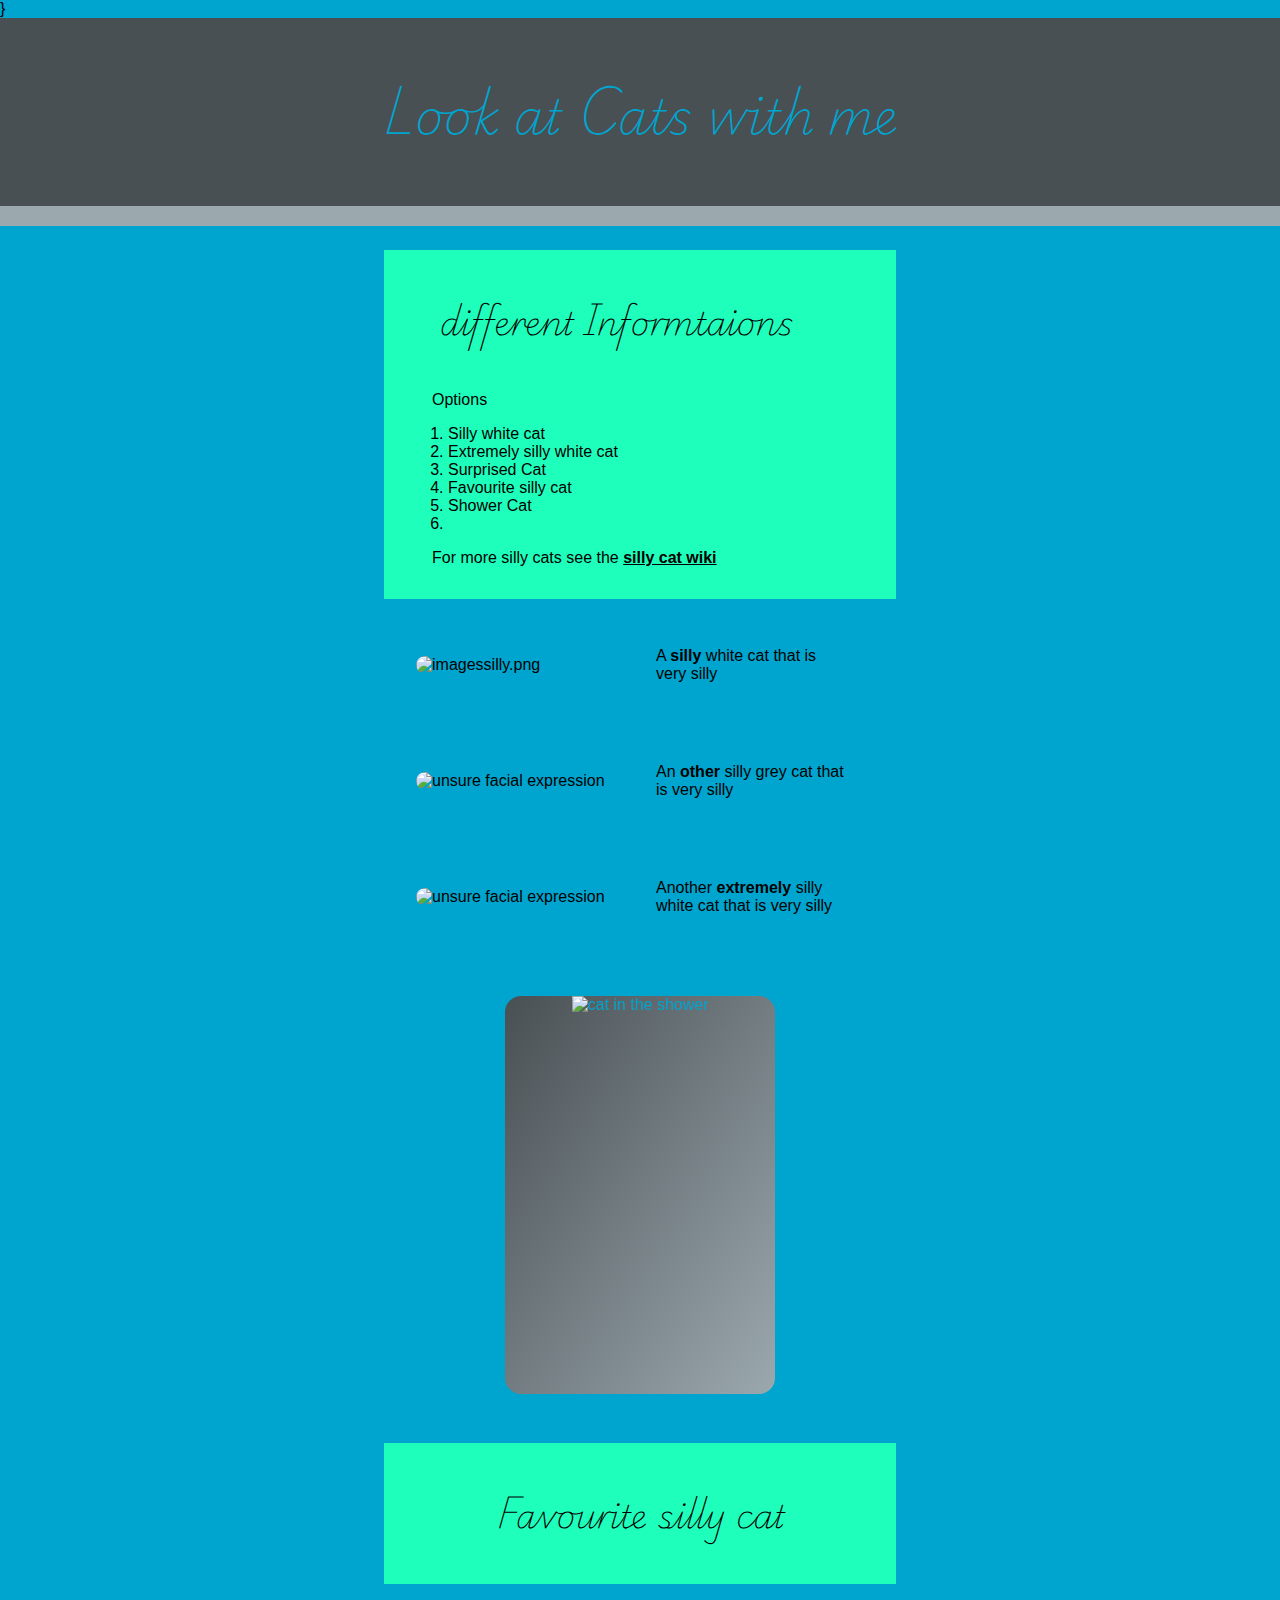
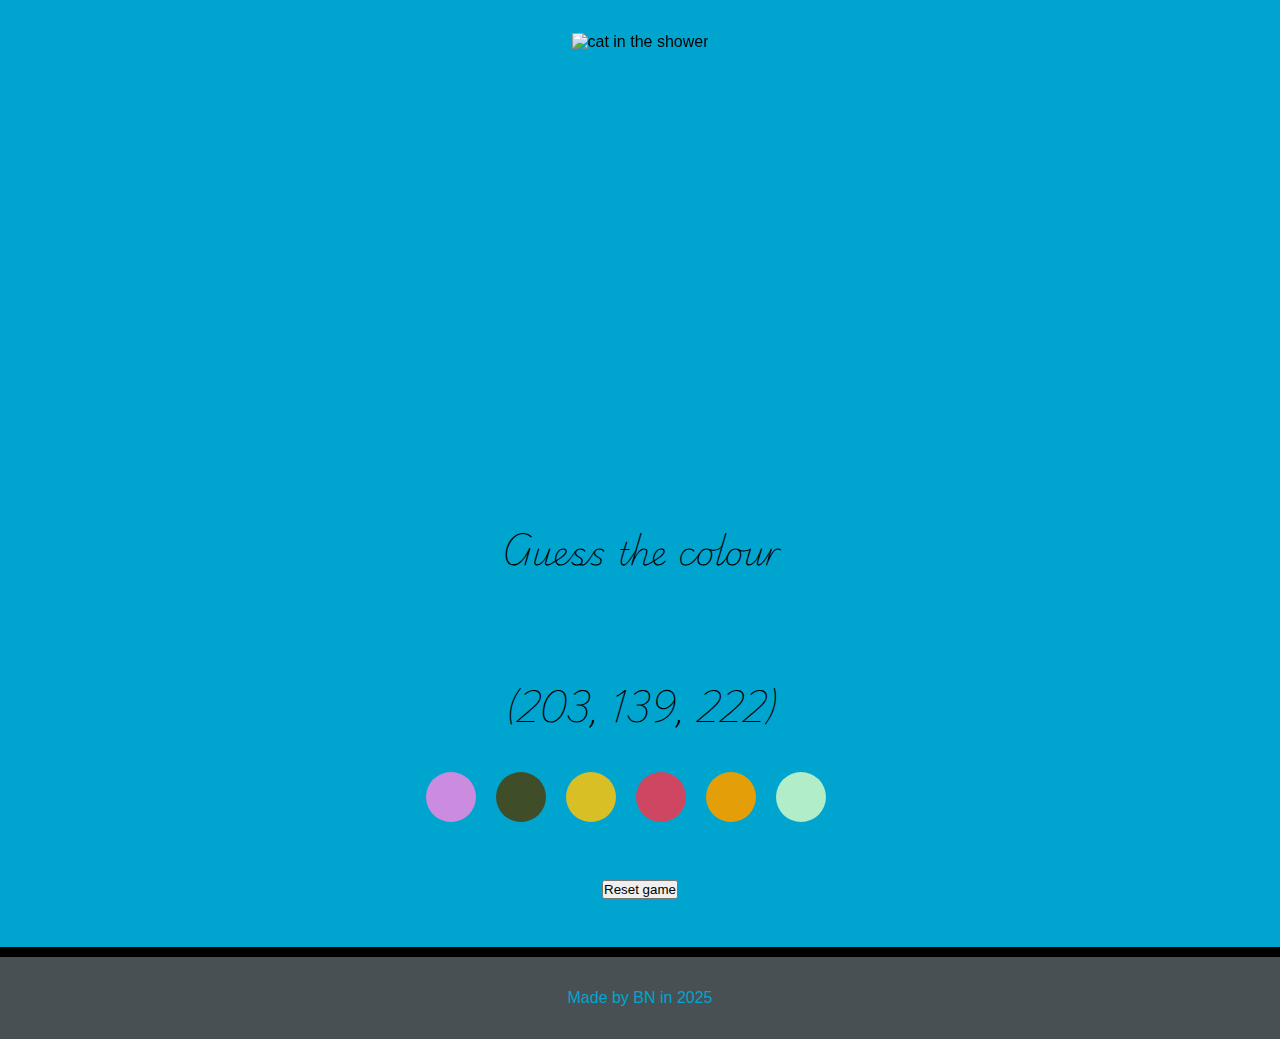
==== index.html @ 1c07c41f "Add files via upload" ====
<!DOCTYPE html>
<html lang="en">
 
<head>
<meta charset="utf-8" />
<!-- keep the line below for OpenProcessing compatibility -->
<script src="https://openprocessing.org/openprocessing_sketch.js"></script>
<script src="https://cdn.jsdelivr.net/npm/p5@1.9.0/lib/p5.js"></script>
<script src="https://cdn.jsdelivr.net/npm/p5@1.9.0/lib/addons/p5.sound.min.js"></script>
<!-- Title shown in web browsers-->
<title>Add a title here</title>
<!-- Import fonts from Google -->
<link rel="preconnect" href="https://fonts.googleapis.com">
<link rel="preconnect" href="https://fonts.gstatic.com" crossorigin>
<link href="https://fonts.googleapis.com/css2?family=Bangers&family=Playfair+Display:ital,wght@0,400..900;1,400..900&family=Playwrite+AU+SA:wght@100..400&family=Roboto+Slab:wght@100..900&display=swap" rel="stylesheet">
}
<!-- Include CSS style file -->   
<link href="style.css" rel="stylesheet" type="text/css" />
<link href="default.css" rel="stylesheet" type="text/css" />
<link href="animation.css" rel="stylesheet" type="text/css" />
</head>
 
<body> 
<!-- The page header code goes here -->
<header class="border-bottom secondary bounceme">
<h1>Look at Cats with me</h1>
</header>
 
    <!-- The main content for the webpage goes between the main tags -->
<main class="primary">
<section class="tertiary">
<h2 class="movemeleft">different Informtaions</h2>
<p>Options</p>
<ol>
<li>Silly white cat</li>
<li>Extremely silly white cat</li>
<li>Surprised Cat</li>
<li>Favourite silly cat</li>
<li>Shower Cat<li/>
</ol>
<p> For more silly cats see the <a href="https://sillycattvseries.fandom.com/wiki/Silly_Cat_Wiki" target="_blank">silly cat wiki</a> </p>
</section>
<!-- The first drawing and instructions go here -->     
<section class="wrap">
<img class="rounded rollmeleft" src="https://deckard.openprocessing.org/user476329/visual2504808/h65357ab8f54e14da701df47cc487a851/imagessilliy.png" alt="imagessilly.png">
<p>A <b>silly</b> white cat that is very silly</p>
</section>
<!-- The second drawing and instructions go here -->
<section class="wrap">
<img class="rounded bounceme" src="cat-cats.png" alt="unsure facial expression">
<p>An <b>other</b> silly grey cat that is very silly</p>
</section>
<!-- The third drawing and instructions go here -->
<section class="wrap">
<img class="rounded movemeright" src="https://deckard.openprocessing.org/user476329/visual2504808/h65357ab8f54e14da701df47cc487a851/artworks-zyYqA8D0BdfuyH28-WeeHrw-t500x500.jpg" alt="unsure facial expression">
<p>Another <b>extremely</b> silly white cat that is very silly</p>
</section>
 
			<section class="wrap">
<div class="card">
<div class="card-content">
<div class="card-face gradient1 rounded">
<img src="https://deckard.openprocessing.org/user476329/visual2526843/hd0924d927edb3122538a0d3ad45678d9/968168ce8b09e6d5fa55ad4e56ac7d57.png" alt="cat in the shower" width=265 height=390>
</div>
<div class="card-face flipme gradient2 rounded ycenter">
<h2>Surprised car</h2>
<p>A silly white car that is surprised</p>
</div>
</div>
</div>
</section>
<!-- Flip card -->
<section class="tertiary">
<h2>Favourite silly cat</h2>
</section>
<section class="wrap">
<div class="card">
<div class="card-content">
<div class="card-face">
<img src="https://deckard.openprocessing.org/user476329/visual2504808/h65357ab8f54e14da701df47cc487a851/shower-cat.png" alt="cat in the shower">
</div>
<div class="card-face flipme">
<h2>Shower cat</h2>
<p>the silliest of them all, the shower cat</p>
</div>
</div>
</div>
</section>
	<section>
		<h2> Guess the colour</h2>
	</section>
	<section>
		<h2 id="colourValue"></h2>
		<div>
			<button class="colourButton"></h2>
			<button class="colourButton"></h2>
			<button class="colourButton"></h2>
			<button class="colourButton"></h2>
			<button class="colourButton"></h2>
			<button class="colourButton"></h2>
		</div>
		<h2 id="answer"></h2>
		<div id="reset">
			<button id="resetButton">Reset game</button>
		</div>
		</section>
</main>
 
    <!-- Footer code go here -->
<footer class="border-top secondary">
<p>Made by BN in 2025</p>
</footer>
	<script src="script.js"></script>
 
  </body>
</html>
---- style.css ----
/* Colour pairings */
 
.primary {
  background: var(--primary);
  color: var(--onprimary);
}
 
.secondary {
  background: var(--secondary);
  color: var(--onsecondary);
}
 
.tertiary {
  background: var(--tertiary);
  color: var(--ontertiary);
}
 
.page {
  background: var(--page);
  color: var(--onpage);
}
 
/* Apply everywhere */
 
* {
  margin: 0rem;
  padding: 0rem;
  box-sizing: border-box; /* Padding and border don't make a box bigger */
}
 
html,
body {
  width: 100%;
  margin: 0rem auto;
  background: var(--page);
  color: var(--onpage);
  font: var(--body-font);
  min-height: 100vh; /* Make the content fill the page so the footer is at the bottom */
  display: flex;
  flex-direction: column;
  justify-content: space-between;
}
 
/* add a background image to body */
body {
  /*background-image: url('name.jpg');*/ /* Uncomment and change filename to add a background image */
  /*background-repeat: repeat;*/ /* Make the image repeat */
  /*background-size: cover;*/ /* Make the image cover the whole container */
}
 
/* The main content of the page between the header and footer */
main {
  background: var(--primary); /* Colour the background */
  color: var(--onprimary); /* Colour the text */
  margin: 0 auto; /* Center if the browser is really wide */
  min-width: 25rem; /* Don't let the content get too narrow */
  max-width: 70rem; /*  Don't let the content get too wide */
  padding: 0;
  padding-top: 0.5rem; /* Padding at the top */
  margin-bottom: 1em; /* Gap before the footer */
}
 
/* Header and footer element styles */
header,
footer {
  text-align: center;
  width: 100%; /* Fill the full width of the window */
  margin: 0; /* Remove the default margin */
  min-height: 3rem;
  padding-top: 1rem;
  padding-bottom: 1rem;
}
 
/* Section styles */
section {
  padding: 1rem 2rem;
  margin: 1rem auto;
}
 
/* Border styles */
.border-bottom {
  border-bottom: 20px solid var(--detail); /* Add a solid */
}
 
.border-top {
  border-top: 10px solid var(--detail2); /* Add a solid line above the footer */
}
 
/* Add a transparent effect */
.transparent {
  opacity: 0.95;
}
 
/* Styles just for h1 elements */
h1 {
  font: var(--header-font); /* Font style stored in the header-font variable */
  padding: 2rem;
  margin: 0; /* Center if the browser is really wide */
}
 
/* Styles just for h2 elements */
h2 {
  font: var(--title-font); /* Font style stored in the title-font variable */
  text-align: center; /* Align the text */
  padding: 1.5rem; /* Add some space all around the heading */
}
 
/* Highlight key words in bold and apply an alternative text colour */
strong {
  color: var(--detail2); /* Text colour stored in the caption variable */
  font-weight: bold; /* Makes text weight stronger than the default*/
}
 
/* Style for ordered and unordered lists */
ol,
ul {
  display: inline-block;
  text-align: left;
  padding-left: 2rem;
}
 
/* Padding around paragraphs */
p {
  padding: 1rem 1rem;
}
 
/* Style for links */
a:link,
a:visited {
  font-weight: bold;
  color: inherit; /* Use the colour of the parent element */
}
 
.xcenter {
  text-align: center;
}
 
.ycenter {
  display: flex;
  justify-content: center;
  flex-flow: column;
}
 
/* Styles just for the .wrap class */
.wrap {
  /* Make content wrap over multiple rows */
  display: flex;
  flex-wrap: wrap;
  justify-content: center;
  align-items: center;
  box-sizing: border-box;
  gap: 0rem 0rem; /* horizontal and vertical gap */ 
}
 
/* For creating fancy boxes */
.dashed-border {
  border: 0.25rem dashed var(--detail2);
}
 
.solid-border {
  border: 0.25rem solid var(--detail2);
}
 
/* Styles for the div tags that are inside a .wrap class */
.wrap > div {
  width: 14rem;
  padding: 0rem;
}
 
/* Styles for the img tags that are inside a .wrap class */
.wrap > img {
  width: 14rem;
  display: block;
}
 
/* Styles for the p tags that are inside a .wrap class */
.wrap > p,
.wrap > span {
  width: 14rem;
  display: block;
}
 
/* Specific styles for this project */
.bigfont {
  font-size: 3rem;
}
 
.hugefont {
  /* Used to make a large emoji */
  font-size: 6rem;
  text-align: center;
  padding: 1rem;
}
 
.wrap .narrow {
  width: 10rem;
}
 
.wrap .wide {
  width: 20rem;
}
 
blockquote {
  font: var(--quote-font);
  color: var(--detail);
  text-align: center;
  padding: 0rem;
  max-width: 25rem;
}
 
.tile {
  height: 9.4rem;
}
 
.rounded {
  border-radius: 1rem;
}
 
.gradient1 {
  background-image: linear-gradient(
    to bottom right,
    var(--secondary),
    var(--detail)
  );
  color: var(--onsecondary);
}
 
.gradient2 {
  background-image: linear-gradient(
    to top right,
    var(--tertiary),
    var(--detail2)
  );
  color: var(--ontertiary);
}
 
.shadow {
   box-shadow: 5px 5px 3px 0px #888888; /* right and bottom shadow size, blur, spread and colour */
   /*box-shadow: 5px 5px 4px 2px var(--detail);*/
}
 
/*Flip Card*/
.wrap .card {
  width: 17rem;
  height: 25rem;
  border: 0.1rem solid transparent;
	margin: 1rem;
}
 
.card-content {
  position: relative;
  width: 100%;
  height: 100%;
  text-align: center;
  transition: transform 1s;
  transform-style: preserve-3d;
  perspective: 60rem;
}
 
.card:hover .card-content {
  transform: rotateY(180deg);
}
 
.card-face {
  position: absolute;
  width: 100%;
  height: 100%;
  backface-visibility: hidden;
}
 
.card p {
  padding: 0.5rem;
}
 
/*Guess the Colour Game*/
 
.colourButton{
    background-color: rgb(255,0,0);
    width: 50px;
    height: 50px;
    border: none;
    border-radius: 50%;
    box-shadow: none;
    margin: 10px;
}
 
#buttonWrapper{
    width: 100%;
    display: flex;
    flex-wrap: wrap;
    justify-content: space-around;
    margin: 0 auto;
}
 
#colourValue{
    margin: 0 auto;
    text-align: center;
}
 
#answer{
    margin: 0 auto;
    text-align: center;
}
 
#reset{
    margin: 0 auto;
    text-align: center;
}
 
#reset-button{
    padding: 10px;
    background: none;
    border: 1px solid #000;
    margin: 10px;
}
 
/* Printed photo style */
.photo {
  border: 1px solid #D0D0D0; /* Add a solid border */
  width: 14rem;
  height: 15rem;
  background: #ffffff;
  padding-top: 1rem;
  padding-left: 1rem;
  padding-right: 1rem;
  padding-bottom: 3rem;
  box-shadow: 8px 8px 10px 4px #888888; /* right and bottom shadow, blur, spread and colour */
  transform: rotate(3deg);
}
---- default.css ----
/* Set up colour palette and fonts using variables */
 
:root {
  --primary: #00A5CF;
  --onprimary: #000000;
  --secondary: #495054;
  --onsecondary: #00A5CF;
  --tertiary: #1EFFBC;
  --ontertiary: #000000;
  --page: #00A5CF;
  --onpage: #000000;
  --detail: #9ba8ae;
  --detail2: #000000;
 
  --body-font: 1rem Verdana, sans-serif;
  --header-font: lighter 3rem "Playwrite AU SA", sans-serif;
  --title-font: lighter 2rem "Playwrite AU SA", sans-serif;
}
---- animation.css ----
spinme {
  animation: rotate-center linear 8s 2; /* runs the 'rotate-centre' animation with linear timing (same pace all the way through) for eight seconds. Runs the animation twice. */
  display: inline-block; /* Important so the animated element is not split to a new line */
}
 
@keyframes rotate-center {
  /* The rotate animation code */
  0% {
    /* Rotate from 0 to 360 degrees */
    transform: rotate(0);
  }
  100% {
    transform: rotate(360deg);
  }
}
 
.bounceme {
  animation: bounce ease 2s 3; /* runs the 'bounce' animation with ease timing (slow start and end) for two seconds. Runs the animation three times. */
  display: inline-block;
}
 
@keyframes bounce {
  /* The bounce animation code */
  0% {
    transform: scale(1, 1) translateY(0); /* Starting position and actual size */
  }
  10% {
    transform: scale(1.1, 0.9) translateY(0); /* Grow width and shrink height for pre bounce squash effect */
  }
  30% {
    transform: scale(1, 1) translateY(-6rem); /* Return to actual size and move emoji up 100px from current position */
  }
  50% {
    transform: scale(1, 1) translateY(0); /* Move emoji back to starting position */
  }
}
 
.scaleme {
  animation: scale ease 2s infinite; /* runs the 'scale' animation with ease timing (slow start and end) for two seconds. Runs the animation forever. */
  display: inline-block;
}
 
@keyframes scale {
  /* The scale animation code */
  0% {
    transform: scale(1, 1);
  }
  20% {
    transform: scale(1.1, 1.1);
  }
  40% {
    transform: scale(1.2, 1.2);
  }
  60% {
    transform: scale(1.1, 1.1);
  }
  80% {
    transform: scale(1, 1);
  }
}
 
.rollmeleft {
  animation: rollleft ease 4s 1;
  display: inline-block;
}
 
@keyframes rollleft {
  /* The roll animation code */
  from {
    transform: translate(-60vw) rotate(0deg);
  }
 
  to {
    transform: translate(0vw) rotate(360deg);
  }
}
 
.rollmeright {
  animation: rollright ease 8s 1;
  display: inline-block;
}
 
@keyframes rollright {
  /* The roll animation code */
  from {
    transform: translate(60vw) rotate(360deg);
  }
 
  to {
    transform: translate(0vw) rotate(00deg);
  }
}
 
.movemeleft {
  animation: moveleft ease 8s 1;
  display: inline-block;
}
 
@keyframes moveleft {
  /* The move animation code */
  from {
    transform: translate(-60vw);
  }
 
  to {
    transform: translate(0vw);
  }
}
 
.movemeright {
  animation: moveright ease 8s 1;
  display: inline-block;
}
 
@keyframes moveright {
  /* The move animation code */
  from {
    transform: translate(60vw);
  }
 
  to {
    transform: translate(0vw);
  }
}
 
.flipme {
  transform: rotateY(180deg);
}
 
.bouncerollme {
	animation: bounceroll ease 4s 1;
  display: inline-block;
}
 
@keyframes bounceroll {
	0% {
    transform: translate(-60vw) rotate(0deg) scale(1, 1) translateY(0); /* Starting position and actual size */
  }
  10% {
    transform: scale(1.1, 0.9) translateY(0); /* Grow width and shrink height for pre bounce squash effect */
  }
  30% {
    transform: scale(1, 1) translateY(-6rem); /* Return to actual size and move emoji up 100px from current position */
  }
  50% {
    transform: scale(1, 1) translateY(0); /* Move emoji back to starting position */
  }
  100% {
    transform: translate(0vw) rotate(360deg);
  }
}

has context menu
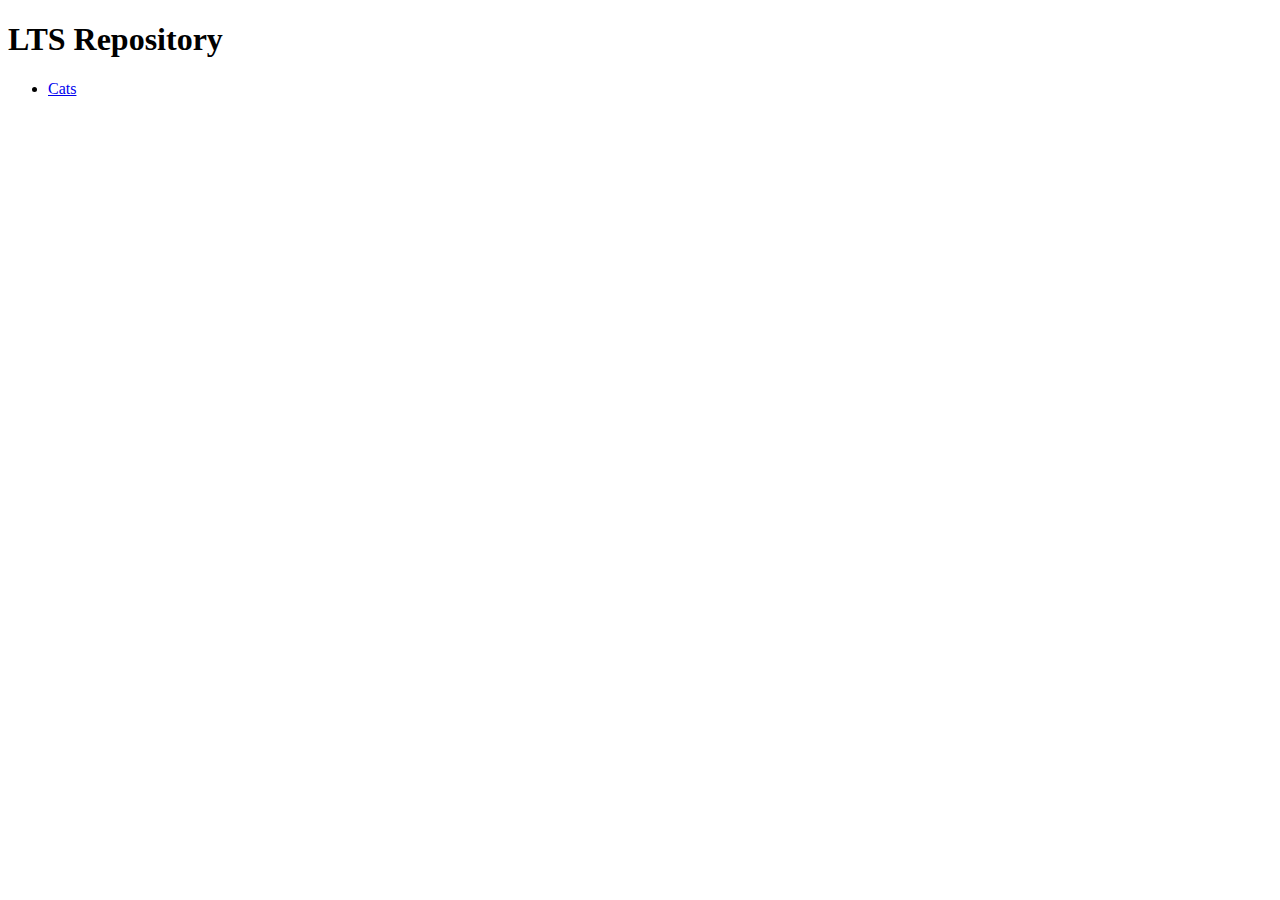
==== commit 201d45a3: "Add index for projects" ====
--- a/index.html
+++ b/index.html
@@ -1,116 +1,14 @@
 <!DOCTYPE html>
 <html lang="en">
- 
 <head>
-<meta charset="utf-8" />
-<!-- keep the line below for OpenProcessing compatibility -->
-<script src="https://openprocessing.org/openprocessing_sketch.js"></script>
-<script src="https://cdn.jsdelivr.net/npm/p5@1.9.0/lib/p5.js"></script>
-<script src="https://cdn.jsdelivr.net/npm/p5@1.9.0/lib/addons/p5.sound.min.js"></script>
-<!-- Title shown in web browsers-->
-<title>Add a title here</title>
-<!-- Import fonts from Google -->
-<link rel="preconnect" href="https://fonts.googleapis.com">
-<link rel="preconnect" href="https://fonts.gstatic.com" crossorigin>
-<link href="https://fonts.googleapis.com/css2?family=Bangers&family=Playfair+Display:ital,wght@0,400..900;1,400..900&family=Playwrite+AU+SA:wght@100..400&family=Roboto+Slab:wght@100..900&display=swap" rel="stylesheet">
-}
-<!-- Include CSS style file -->   
-<link href="style.css" rel="stylesheet" type="text/css" />
-<link href="default.css" rel="stylesheet" type="text/css" />
-<link href="animation.css" rel="stylesheet" type="text/css" />
+    <meta charset="UTF-8">
+    <meta name="viewport" content="width=device-width, initial-scale=1.0">
+    <title>LTS Repository</title>
 </head>
- 
-<body> 
-<!-- The page header code goes here -->
-<header class="border-bottom secondary bounceme">
-<h1>Look at Cats with me</h1>
-</header>
- 
-    <!-- The main content for the webpage goes between the main tags -->
-<main class="primary">
-<section class="tertiary">
-<h2 class="movemeleft">different Informtaions</h2>
-<p>Options</p>
-<ol>
-<li>Silly white cat</li>
-<li>Extremely silly white cat</li>
-<li>Surprised Cat</li>
-<li>Favourite silly cat</li>
-<li>Shower Cat<li/>
-</ol>
-<p> For more silly cats see the <a href="https://sillycattvseries.fandom.com/wiki/Silly_Cat_Wiki" target="_blank">silly cat wiki</a> </p>
-</section>
-<!-- The first drawing and instructions go here -->     
-<section class="wrap">
-<img class="rounded rollmeleft" src="https://deckard.openprocessing.org/user476329/visual2504808/h65357ab8f54e14da701df47cc487a851/imagessilliy.png" alt="imagessilly.png">
-<p>A <b>silly</b> white cat that is very silly</p>
-</section>
-<!-- The second drawing and instructions go here -->
-<section class="wrap">
-<img class="rounded bounceme" src="cat-cats.png" alt="unsure facial expression">
-<p>An <b>other</b> silly grey cat that is very silly</p>
-</section>
-<!-- The third drawing and instructions go here -->
-<section class="wrap">
-<img class="rounded movemeright" src="https://deckard.openprocessing.org/user476329/visual2504808/h65357ab8f54e14da701df47cc487a851/artworks-zyYqA8D0BdfuyH28-WeeHrw-t500x500.jpg" alt="unsure facial expression">
-<p>Another <b>extremely</b> silly white cat that is very silly</p>
-</section>
- 
-			<section class="wrap">
-<div class="card">
-<div class="card-content">
-<div class="card-face gradient1 rounded">
-<img src="https://deckard.openprocessing.org/user476329/visual2526843/hd0924d927edb3122538a0d3ad45678d9/968168ce8b09e6d5fa55ad4e56ac7d57.png" alt="cat in the shower" width=265 height=390>
-</div>
-<div class="card-face flipme gradient2 rounded ycenter">
-<h2>Surprised car</h2>
-<p>A silly white car that is surprised</p>
-</div>
-</div>
-</div>
-</section>
-<!-- Flip card -->
-<section class="tertiary">
-<h2>Favourite silly cat</h2>
-</section>
-<section class="wrap">
-<div class="card">
-<div class="card-content">
-<div class="card-face">
-<img src="https://deckard.openprocessing.org/user476329/visual2504808/h65357ab8f54e14da701df47cc487a851/shower-cat.png" alt="cat in the shower">
-</div>
-<div class="card-face flipme">
-<h2>Shower cat</h2>
-<p>the silliest of them all, the shower cat</p>
-</div>
-</div>
-</div>
-</section>
-	<section>
-		<h2> Guess the colour</h2>
-	</section>
-	<section>
-		<h2 id="colourValue"></h2>
-		<div>
-			<button class="colourButton"></h2>
-			<button class="colourButton"></h2>
-			<button class="colourButton"></h2>
-			<button class="colourButton"></h2>
-			<button class="colourButton"></h2>
-			<button class="colourButton"></h2>
-		</div>
-		<h2 id="answer"></h2>
-		<div id="reset">
-			<button id="resetButton">Reset game</button>
-		</div>
-		</section>
-</main>
- 
-    <!-- Footer code go here -->
-<footer class="border-top secondary">
-<p>Made by BN in 2025</p>
-</footer>
-	<script src="script.js"></script>
- 
-  </body>
-</html>
+<body>
+    <h1>LTS Repository</h1>
+    <ul>
+        <li><a href="/cats/">Cats</a></li>
+    </ul>
+</body>
+</html>